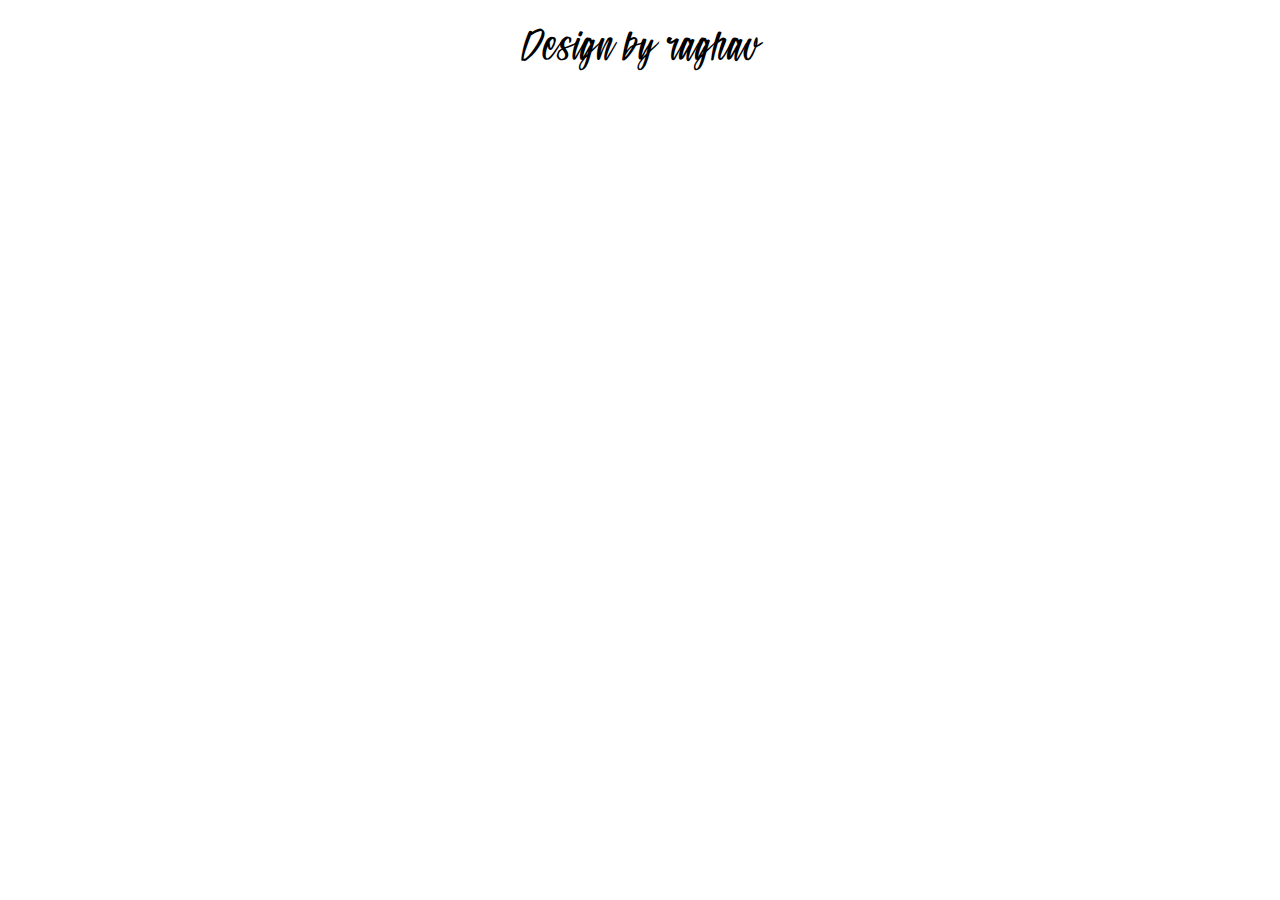
==== HTML_ROADMAP/index.html @ d4a0f8a8 "Add files via upload" ====
<!DOCTYPE html>
<html lang="en">
<head>
    <meta charset="UTF-8">
    <meta name="viewport" content="width=device-width, initial-scale=1.0">
    <link rel="stylesheet" href="font.css">
    <title>Document</title>
</head>
<body>
    <h1>Design by raghav</h1>
</body>
</html>
---- HTML_ROADMAP/font.css ----
@font-face {
    font-family: Safferty  ;
    src: url("Safferty Italic DEMO VERSION.otf");
}
h1{
    font-family: Safferty ;
    font-size: xx-large;
    font-weight: bold;
    text-align: center;
}
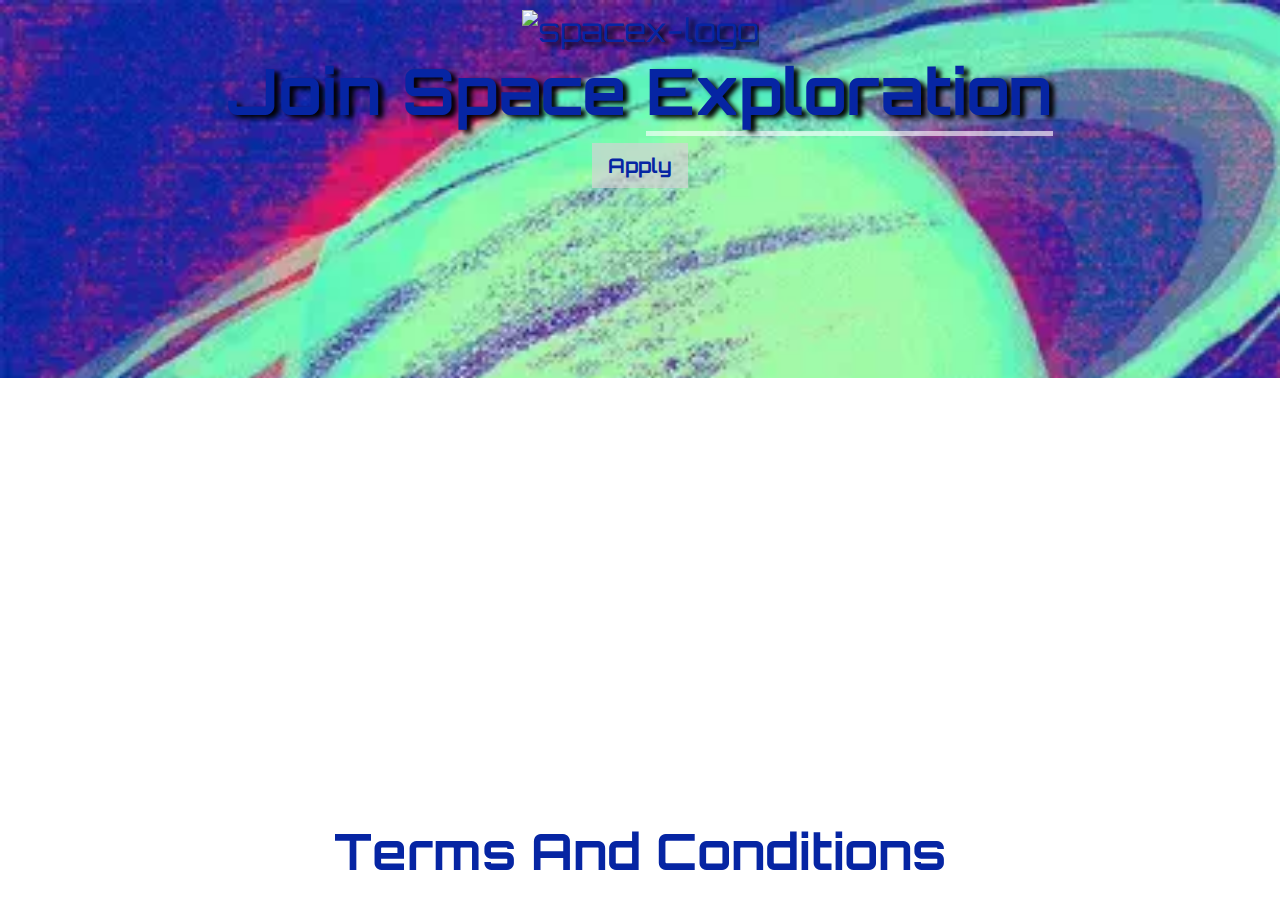
==== commit 9496d194: "Update and rename spacex.html to index.html" ====
--- a/HTML_ROADMAP/index.html
+++ b/HTML_ROADMAP/index.html
@@ -3,10 +3,22 @@
 <head>
     <meta charset="UTF-8">
     <meta name="viewport" content="width=device-width, initial-scale=1.0">
-    <link rel="stylesheet" href="font.css">
-    <title>Document</title>
+    <link rel="stylesheet" href="style.css">
+    <link rel="preconnect" href="https://fonts.googleapis.com">
+    <link rel="preconnect" href="https://fonts.gstatic.com" crossorigin>
+    <link href="https://fonts.googleapis.com/css2?family=Orbitron:wght@400..900&display=swap" rel="stylesheet">
+    <title>SpaceX</title>
 </head>
 <body>
-    <h1>Design by raghav</h1>
+    <div class="main-heading orbitron-scifi-fonts" id="hero">    
+        <img src="https://imgs.search.brave.com/6IyFpIpPk3ptQuADk1rO4Evh4FopGjzP8EBwoZnkCGs/rs:fit:500:0:0/g:ce/aHR0cHM6Ly8xMDAw/bG9nb3MubmV0L3dw/LWNvbnRlbnQvdXBs/b2Fkcy8yMDIwLzA5/L1NwYWNlWC1Mb2dv/LTUwMHgzMTMucG5n" alt="spacex-logo" id="logo-head">
+        <h1>Join Space <span class="ele-underline">Exploration</span></h1>
+        <button class="click orbitron-scifi-fonts">Apply</button>
+    </div>
+    <div class="terms">
+        <h3 class="orbitron-scifi-fonts">
+            Terms And Conditions
+        </h3>
+    </div>
 </body>
-</html>+</html>
--- a/HTML_ROADMAP/style.css
+++ b/HTML_ROADMAP/style.css
@@ -0,0 +1,58 @@
+*{
+    color: #0625a3;
+    margin: 0;
+    padding: 0;
+}
+body{
+    text-align: center;
+}
+#hero{
+    background-image: url("ezgif.com-gif-to-webp-converter.webp");
+    background-repeat: no-repeat;
+    background-size: cover;
+    padding: 10px 0 190px 0;
+}
+.main-heading{
+    text-align: center;
+    font-size: xx-large;
+    font-family: "Orbitron", sans-serif;
+    text-shadow: 5px 3px 5px black;
+}
+.click{
+    color: #0625a3;
+    font-weight: bold;
+    font-size: 20px;
+    /* width: 60px;
+    height: 40px; */
+    padding: 10px 16px;
+    background-color: rgba(211, 211, 211, 0.702);
+    border: none;
+    font-family: "Orbitron", sans-serif;
+}
+.ele-underline{
+    border-bottom: 5px solid rgba(255, 255, 255, 0.616);
+}
+h1{
+    margin-bottom: 10px;
+}
+#logo-head{
+    width: 300px;
+}
+h3{
+    font-family: "Orbitron", sans-serif;
+    font-weight: bold;
+    font-size: 50px;
+}
+.terms{
+    display: flex;
+    justify-content: center;
+    align-items: center;
+    color: #0625a3;
+    height: 100px;
+    position: absolute;
+    bottom:0;
+    background-color: rgba(255, 255, 255, 0.616) ;
+    width: 100%;
+    text-align: center;
+
+}